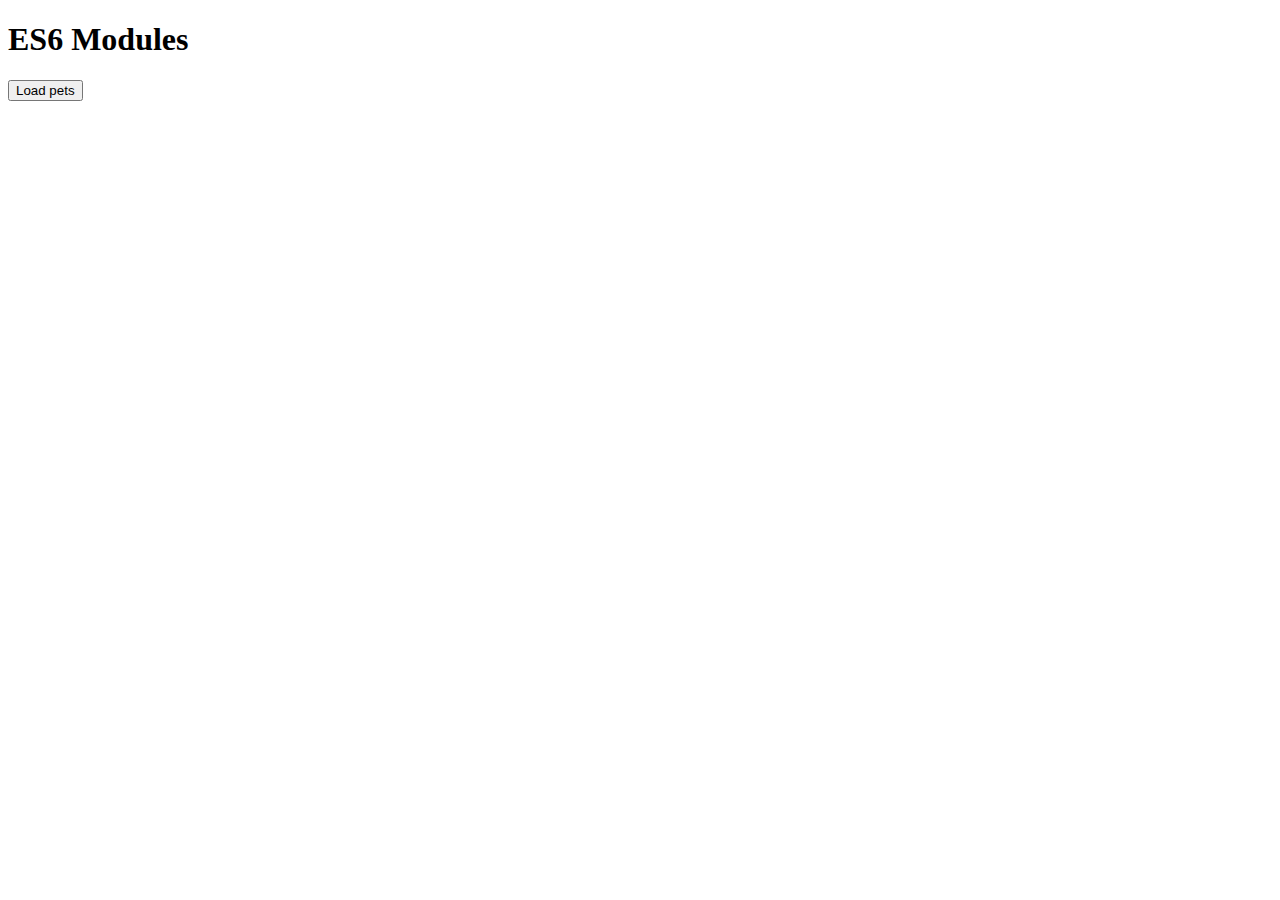
==== JS Modules/async-pets/index.html @ b3e62efe "Init Repo" ====
<!DOCTYPE html>
<html>
    <head>
        <meta charset="UTF-8" />
        <title>ES6 Samples</title>
    </head>

    <body>
        <h1>ES6 Modules</h1>
        <button onclick="onLoadPets()">Load pets</button>

        <pre class="pet-list"></pre>
        
        <!-- For libs we dont use type="module" for now -->
        <!-- <script src="lib/some-lib.js"></script> -->

        <script type="module" src="js/main.js"></script>
    </body>
</html>
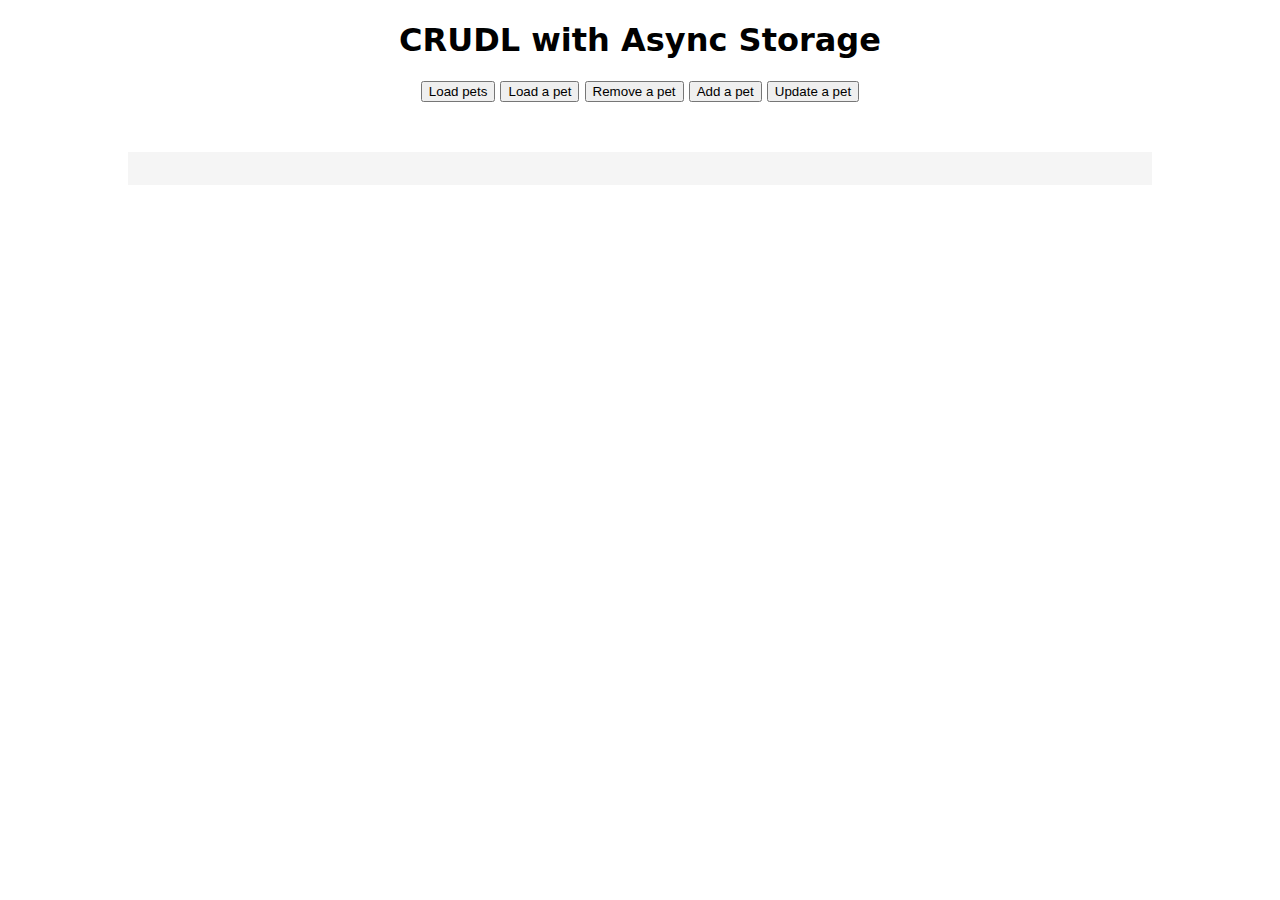
==== commit 08964c11: "Refactor pets + remove travel tip" ====
--- a/JS Modules/async-pets/index.html
+++ b/JS Modules/async-pets/index.html
@@ -2,18 +2,23 @@
 <html>
     <head>
         <meta charset="UTF-8" />
-        <title>ES6 Samples</title>
+        <link rel="stylesheet" href="css/style.css">
+        <title>CRUDL with Async Storage</title>
     </head>
 
     <body>
-        <h1>ES6 Modules</h1>
+        <h1>CRUDL with Async Storage</h1>
+
         <button onclick="onLoadPets()">Load pets</button>
+        <button onclick="onLoadPet()">Load a pet</button>
+        <button onclick="onRemovePet()">Remove a pet</button>
+        <button onclick="onAddPet()">Add a pet</button>
+        <button onclick="onUpdatePet()">Update a pet</button>
 
-        <pre class="pet-list"></pre>
+        <section class="data-container">
+            <pre class="data"></pre>
+        </section>
         
-        <!-- For libs we dont use type="module" for now -->
-        <!-- <script src="lib/some-lib.js"></script> -->
-
         <script type="module" src="js/main.js"></script>
     </body>
 </html>
--- a/JS Modules/async-pets/css/style.css
+++ b/JS Modules/async-pets/css/style.css
@@ -0,0 +1,20 @@
+* {
+    box-sizing: border-box;
+}
+
+body {
+    text-align: center;
+    font-family: system-ui, -apple-system, BlinkMacSystemFont, 'Segoe UI', Roboto, Oxygen, Ubuntu, Cantarell, 'Open Sans', 'Helvetica Neue', sans-serif;
+}
+
+.data-container {
+    width: 80vw;
+    padding: 10px;
+    background-color: whitesmoke;
+    margin: 50px auto 0;
+}
+
+pre {
+    padding-inline-start: 20px;
+    text-align: start;
+}